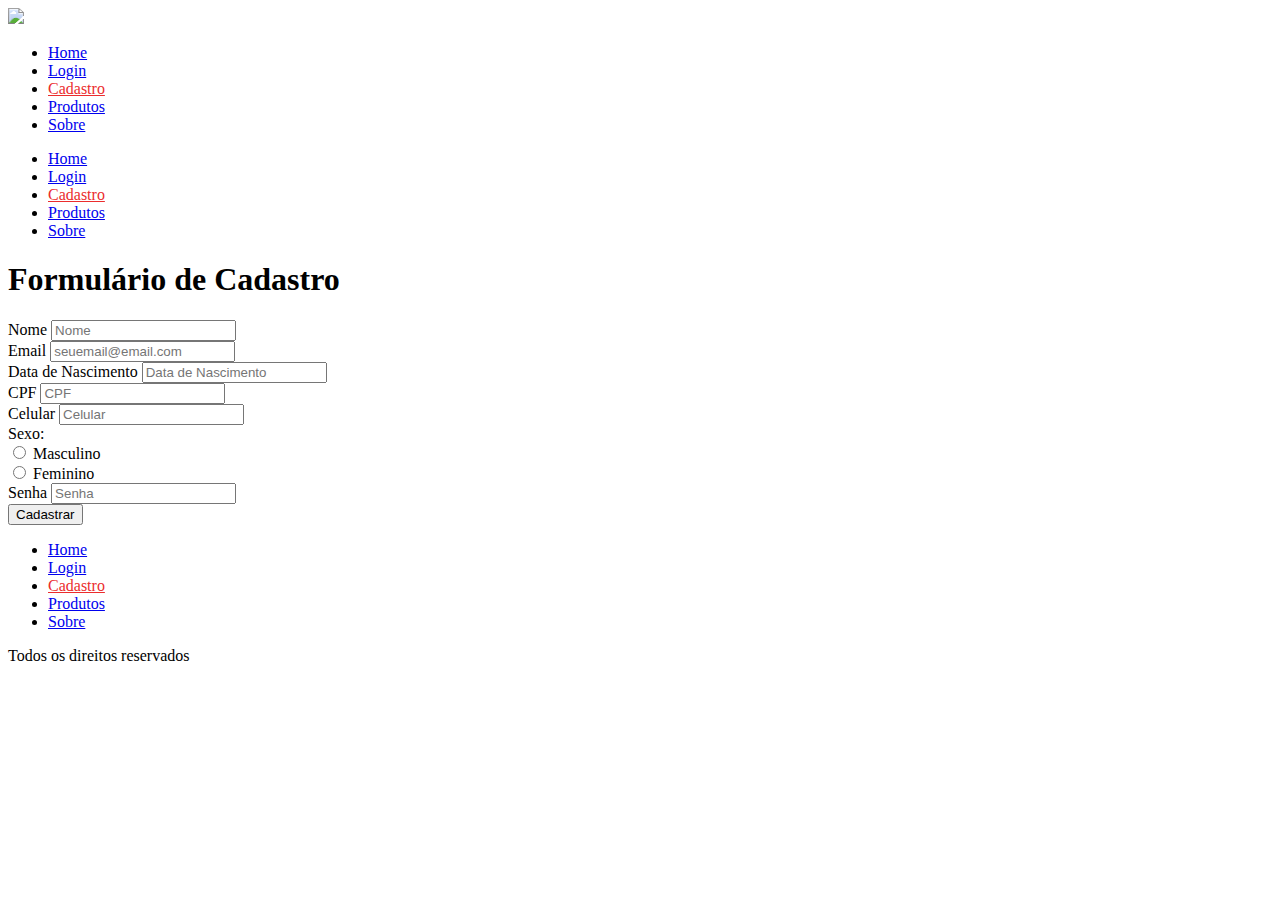
==== cadastro.html @ 8cd8ceac "Add files via upload" ====
<!DOCTYPE html>
<html>
<head>
	<title>Cadastro</title>
	<link href="https://fonts.googleapis.com/css?family=Oswald" rel="stylesheet">
	<link href="css/style.css" rel="stylesheet">
	<meta charset="utf-8" />
	<meta name="viewport" content="width=device-width,initial-scale=1.0,maximum-scale=1.0">
</head>
<body>

<header>

	<div class="container">
	<div class="logo">
		<img src="imagens/logo.png" />
	</div><!--logo-->

	<nav class="desktop">
		<ul>
			<li><a href="index.html">Home</a></li>
            <li><a href="login.html">Login</a></li>
            <li><a style="color:#EB2D2D;" href="cadastro.html">Cadastro</a></li>
			<li><a href="venda.html">Produtos</a></li>
			<li><a href="sobre.html">Sobre</a></li>
		</ul>
	</nav><!--desktop-->

	<nav class="mobile">
		<ul>
			<li><a href="index.html">Home</a></li>
            <li><a href="login.html">Login</a></li>
			<li><a style="color:#EB2D2D;" href="cadastro.html">Cadastro</a></li>
			<li><a href="venda.html">Produtos</a></li>
			<li><a href="sobre.html">Sobre</a></li>
		</ul>
	</nav><!--mobile-->

	<div class="clear"></div>
	</div><!--container-->
</header>

<section class="formu">
    <div class="container_form">
        <h1>Formulário de Cadastro</h1>
        <form class="form" action="#" method="post">
            
            <div class="form_grupo">
                <label for="nome" class="form_label">Nome</label>
                <input type="text" name="nome" class="form_input" id="nome" placeholder="Nome" required>
            </div>
            
            <div class="form_grupo">
                <label for="e-mail" class="form_label">Email</label>
                <input type="email" name="email" class="form_input" id="email" placeholder="seuemail@email.com" required>
            </div>
            
            <div class="form_grupo">
                <label for="datanascimento" class="form_label">Data de Nascimento</label>
                <input type="text" name="datanascimento" class="form_input" id="datanascimento" placeholder="Data de Nascimento" required>
            </div>  

            <div class="form_grupo">
                <label for="cpf" class="form_label">CPF</label>
                <input type="text" name="cpf" class="form_input" id="cpf" placeholder="CPF" required>
            </div>

            <div class="form-grupo">
                <label for="celular" class="form_label">Celular</label>
                <input type="text" name="celular" class="form_input" id="celular" placeholder="Celular" required>
            </div>       

            <div class="form_grupo">
                <span class="legenda">Sexo:</span>
                
                <div class="radio-btn">
                    <input type="radio" class="form_new_input" id="masculino" name="sexo" value="Masculino" required="required">
                    <label for="masculino" class="radio_label form_label"> <span class="radio_new_btn"></span> Masculino</label>
                </div>
                <div class="radio-btn">
                    <input type="radio" class="form_new_input" id="feminino" name="sexo" value="Feminino" required="required">
                    <label for="feminino" class="radio_label form_label"> <span class="radio_new_btn"></span> Feminino</label>
                </div>
            </div>
          
                <div class="form_grupo">
                    <label for="senha" class="form_label">Senha</label>
                    <input type="text" name="senha" class="form_input" id="senha" placeholder="Senha" required>
                </div>

                <div class="submit">
                    <input type="hidden" name="acao" value="enviar">
                    <button type="submit" name="Submit" class="submit_btn" >Cadastrar</button>
                  
                  </div>
        </form>
</div><!--container_form-->
</section>

<footer>
    <div class="container">
    <nav>
        <ul>
            <li><a href="index.html">Home</a></li>
            <li><a href="login.html">Login</a></li>
            <li><a style="color:#EB2D2D;" href="cadastro.html">Cadastro</a></li>
            <li><a href="venda.html">Produtos</a></li>            
            <li><a href="sobre.html">Sobre</a></li>
        </ul>
    </nav>
    <p>Todos os direitos reservados</p>
    <div class="clear"></div>
    </div><!--container-->
</footer>

</body>
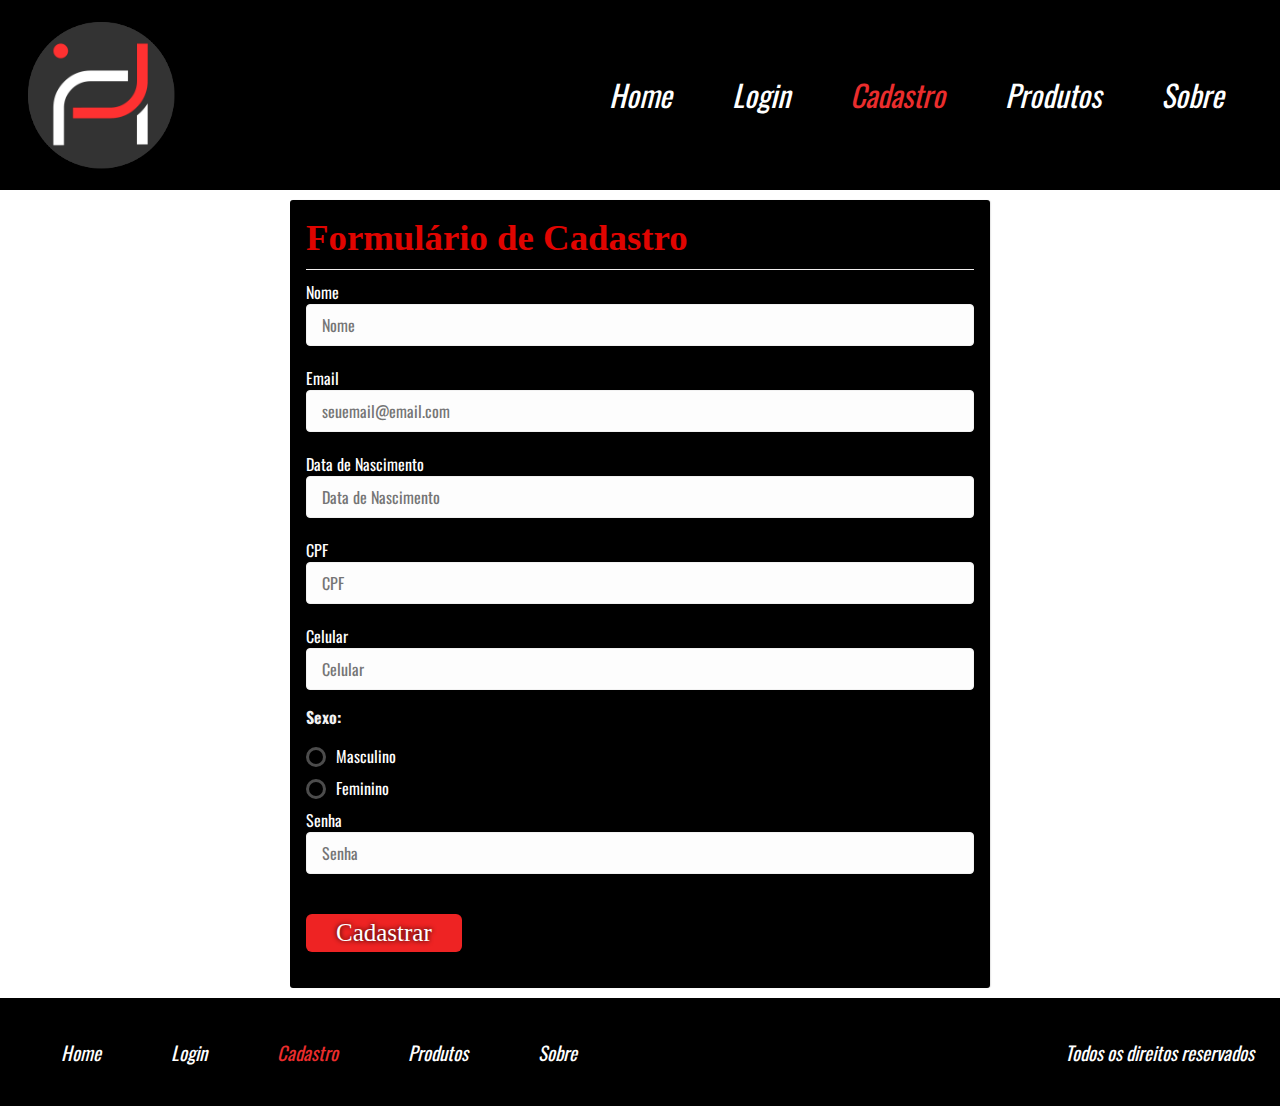
==== commit 6fc115f0: "cadastro.html" ====
--- a/cadastro.html
+++ b/cadastro.html
@@ -3,7 +3,7 @@
 <head>
 	<title>Cadastro</title>
 	<link href="https://fonts.googleapis.com/css?family=Oswald" rel="stylesheet">
-	<link href="css/style.css" rel="stylesheet">
+	<link href="style.css" rel="stylesheet">
 	<meta charset="utf-8" />
 	<meta name="viewport" content="width=device-width,initial-scale=1.0,maximum-scale=1.0">
 </head>
@@ -13,7 +13,7 @@
 
 	<div class="container">
 	<div class="logo">
-		<img src="imagens/logo.png" />
+		<img src="logo.png" />
 	</div><!--logo-->
 
 	<nav class="desktop">
@@ -113,4 +113,4 @@
     </div><!--container-->
 </footer>
 
-</body>+</body>
--- a/style.css
+++ b/style.css
@@ -0,0 +1,1491 @@
+
+
+*{
+	margin: 0;
+	padding: 0;
+	box-sizing: border-box;
+	font-family:'Oswald', sans-serif;
+}
+
+html,body{
+	height: 100%;
+}
+
+.container{
+	width: 100%;
+	max-width: 1400px;
+	margin:0 auto;
+}
+
+.clear{
+	clear: both;
+}
+
+header{
+	padding:20px 2% 35px 2%;
+	height: 190px;
+	background-color: #000000;
+}
+
+header div.logo{
+	float: left;
+}
+.form_label{
+    color: white;
+}
+
+.legenda {
+	color: rgb(241, 241, 241);
+}
+
+section.formu{
+	padding: 10px 2% 10px 2%;
+}
+
+header nav.desktop{
+	float: right;
+	position: relative;
+	top:40px;
+}
+
+nav.mobile{
+	margin-top:40px;
+	float: right;
+	width: 32px;
+	height: 32px;
+	background-size: 100% 100%;
+	cursor: pointer;
+	background-image: url('icon_menu.png');
+	display: none;
+}
+
+nav.mobile ul{
+	display: none;
+	width: 100%;
+	left: 0;
+	top: 95px;
+	border-bottom:4px solid #EB2D2D;
+	z-index: 999;
+	position: absolute;
+	text-align: center;
+	background-color: white;
+}
+
+nav.mobile li{
+	font-size: 23px;
+	padding:20px 0px;
+	font-style: italic;
+}
+
+nav.mobile li a{
+	color: rgb(255, 255, 255);
+	text-decoration: none;
+	font-size: 20px;
+}
+
+header nav.desktop ul{
+	list-style-type: none;
+}
+
+header nav.desktop ul li{
+	float: left;
+	font-size: 40px;
+	padding:0 30px;
+	font-style: italic;
+}
+
+header nav.desktop a{
+    color: rgb(255, 255, 255);
+    text-decoration: none;
+	font-size: 30px;
+}
+.containerr {
+	display: flex;
+	justify-content: flex-start;
+  }
+  
+  img.RM {
+	margin-right: 10px;
+  }
+
+  
+  
+
+section.banner{
+	overflow:hidden;
+	width: 100%;
+	height: 550px;
+	background-color: rgb(232 99 56);
+	background-image: url('banner.jpeg');
+	background-size: cover;
+	background-position: right bottom;
+	background-repeat: no-repeat;
+}
+
+.text-banner{
+	padding:70px;
+}
+
+.text-banner-single{
+	width: 314px;
+	font-style: italic;
+	margin-top:30px;
+	height: 70px;
+	line-height: 70px;
+	padding-left: 50px;
+	text-transform: uppercase;
+	color: white;
+	font-size: 23px;
+	background-image: url('ebaa.png');
+	background-size: 100% 100%;
+	background-repeat: no-repeat;
+}
+.text-banner-single a {
+    color: white; /* Cor do link */
+    text-decoration: none; /* Remove o sublinhado */
+    /* Adicione outras propriedades de estilo conforme necessário */
+}
+
+
+.text-banner .text-banner-single:nth-of-type(2){
+	width: 200px;
+	height: 70px;
+	line-height: 70px;
+	position: relative;
+	left: -10px;
+}
+
+.text-banner .text-banner-single:nth-of-type(3){
+	width: 170px;
+	height: 70px;
+	line-height: 70px;
+	position: relative;
+	left: -20px;
+}
+
+.text-banner .text-banner-single:nth-of-type(4){
+	width: 320px;
+	font-size: 21px;
+	color: black;
+	position: relative;
+	left: -30px;
+	line-height: 70px;
+	background-image: url('../imagens/box-white-text.png');
+}
+/*
+section.veiculos-destaque{
+	padding:90px 2%;
+}
+
+section.venda{
+	padding:90px 2%;
+	background-color: #ffffff;
+}
+
+.section {
+	display: flex;
+	justify-content: center;
+	align-items: center;
+	background-color: rgb(255, 255, 255);
+	height: 350px;
+	margin: 0;
+	}
+	
+	.tituloo{
+		clear: left;
+		text-align: center;
+	}
+	
+	.arearm{
+		width: 91%;
+		text-align: justify;
+		margin: auto;
+		color: #000000;
+	}
+	
+	.arearm p{
+		margin-top: 75px;
+	}
+	
+	.css{
+	display: flex;   
+	justify-content: center;
+	align-items: center;
+	}
+	
+	.css img {
+	max-width: 100%;
+	margin: 0 25%;
+	height: 70%;
+	width: 250px;
+	border: 3px solid red;
+	padding: 5px;
+	}
+	
+	.section2 {
+		display: flex;
+		align-items: center;
+		background-color: rgb(255, 255, 255);
+		height: 40px;
+		margin-top: 0px;
+		}
+	
+	.info-carro h2{
+		padding-left: 8px;
+		color: rgb(0, 0, 0);
+		font-style: italic;
+		font-size: 20px;
+		margin-top: 0px;
+		margin-left: 150px;
+	}
+	
+	.info-carro p{
+		margin-top: 0px;
+		margin-left: 150px;
+		color: #000000;
+		font-size: 15px;
+		font-style: italic;
+		margin-top: 5px;
+	}
+	.btn1{
+		text-align: center;
+		display: block;
+		line-height: 40px;
+		background-color:#EB2D2D;
+		text-decoration: none;
+		border-bottom: 5px solid #B21E1E;
+		color: white;
+		font-size: 16px;
+		font-style: italic;
+		width: 150px;
+		margin-top: 5px;
+		margin-left: 150px;
+	}
+	
+	.info-carro2 h2{
+		padding-left: 8px;
+		color: rgb(0, 0, 0);
+		font-style: italic;
+		font-size: 20px;
+		margin-top: 0px;
+		margin-left: 380px;
+	}
+	
+	.info-carro2 p{
+		margin-top: 0px;
+		margin-left: 150px;
+		color: #000000;
+		font-size: 15px;
+		font-style: italic;
+		margin-left: 380px;
+	}
+	.btn2{
+		text-align: center;
+		display: block;
+		line-height: 40px;
+		background-color:#EB2D2D;
+		text-decoration: none;
+		border-bottom: 5px solid #B21E1E;
+		color: white;
+		font-size: 16px;
+		font-style: italic;
+		width: 150px;
+		margin-top: 5px;
+		margin-left: 380px;
+	}
+	
+	.info-carro3 h2{
+		padding-left: 8px;
+		color: rgb(0, 0, 0);
+		font-style: italic;
+		font-size: 20px;
+		margin-top: 5px;
+		margin-left: 380px;
+	}
+	
+	.info-carro3 p{
+		margin-top: 0px;
+		margin-left: 150px;
+		color: #000000;
+		font-size: 15px;
+		font-style: italic;
+		margin-left: 380px;
+	}
+	.btn3{
+		text-align: center;
+		display: block;
+		line-height: 40px;
+		background-color:#EB2D2D;
+		text-decoration: none;
+		border-bottom: 5px solid #B21E1E;
+		color: white;
+		font-size: 16px;
+		font-style: italic;
+		width: 150px;
+		margin-top: 5px;
+		margin-left: 380px;
+	}
+
+	.css img:hover {
+		transform: scale(1.1); 
+		border-color: #e21887; 
+	}
+	
+	.btn1:hover{
+		transform: scale(1.1); 
+		background-color: #e21887;
+	}
+	
+	.btn2:hover{
+		transform: scale(1.1); 
+		background-color: #e21887;
+	}
+	
+	.btn3:hover{
+		transform: scale(1.1); 
+		background-color: #e21887;
+	}
+	
+*/
+
+/* Estilos padrão para todas as telas */
+/* Estilos padrão para todas as telas */
+/* Estilos padrão para todas as telas */
+/* Estilos padrão para todas as telas */
+/* Estilos padrão para todas as telas */
+.section {
+	display: flex;
+	flex-wrap: wrap;
+	justify-content: center;
+	background-color: rgb(255, 255, 255);
+	margin: 0;
+	padding: 20px;
+  }
+  
+  .css {
+	display: flex;
+	justify-content: space-around;
+	align-items: flex-start;
+  }
+  
+  .info-carro {
+	text-align: center;
+	margin: 0 80px;
+  }
+  
+  .info-carro img {
+	max-width: 100%;
+	max-height: 250px; /* ou o valor desejado */
+	width: auto;
+	height: auto;
+	border: 3px solid red;
+	padding: 5px;
+	box-sizing: border-box;
+  }
+  
+  .btn1,
+  .btn2,
+  .btn3 {
+	text-align: center;
+	display: block;
+	line-height: 40px;
+	background-color: #EB2D2D;
+	text-decoration: none;
+	border-bottom: 5px solid #B21E1E;
+	color: white;
+	font-size: 16px;
+	font-style: italic;
+	width: 150px;
+	margin-top: 5px;
+	margin-left: auto;
+	margin-right: auto;
+	transition: background-color 0.3s, transform 0.3s;
+  }
+  
+  .btn1:hover,
+  .btn2:hover,
+  .btn3:hover {
+	background-color: #e21887;
+	transform: scale(1.1);
+  }
+  
+
+.arearm {
+	text-align: center;
+  }
+  
+  .tituloo {
+	clear: left;
+	text-align: center;
+	margin-bottom: 20px; /* Ajuste conforme necessário */
+	margin-top: 30px;
+	font-size: 35px;
+  }
+
+  /* Estilos para telas pequenas (até 767px) */
+  @media screen and (max-width: 767px) {
+	.css {
+	  flex-direction: column;
+	  align-items: center;
+	}
+  
+	.btn1,
+	.btn2,
+	.btn3 {
+	  margin-left: 0;
+	}
+  }
+  
+  
+  .css img:hover {
+	transform: scale(1.1); 
+	border-color: #e21887; 
+}
+  
+  
+  
+
+section.veiculos-destaque .container{
+	/*Vamos deixar o padrão que é 1400px*/
+	/*max-width: 1000px;*/
+	padding:40px 0;
+}
+
+
+.line-titulo{
+	/*Trocamos por 1400 para seguir com o mesmo tamanho do nosso contexto padrão da classe container!*/
+	max-width: 1400px;
+	margin:10PX auto;
+	position: relative;
+	text-align: center;
+}
+
+.line-titul1{
+	/*Trocamos por 1400 para seguir com o mesmo tamanho do nosso contexto padrão da classe container!*/
+	max-width: 1400px;
+	margin:0 auto;
+	position: relative;
+	text-align: center;
+}
+
+.ln1{
+	position: absolute;
+	height: 2px;
+	width: 100%;
+	top:20px;
+	background:rgb(255, 255, 255);
+}
+
+.ln2{
+	position: absolute;
+	height: 2px;
+	width: 100%;
+	top:20px;
+	background:rgb(0, 0, 0);
+}
+
+
+.line-titulo h2{
+	position: relative;
+	background: black;
+	color: white;
+	display: inline-block;
+	text-align: center;
+	font-size: 27px;
+	padding:0 20px;
+	font-style: italic;
+	text-transform: uppercase;
+}
+
+.line-titul1 h2{
+	position: relative;
+	background: rgb(255, 255, 255);
+	color: rgb(0, 0, 0);
+	display: inline-block;
+	text-align: center;
+	font-size: 27px;
+	padding:0 20px;
+	font-style: italic;
+	text-transform: uppercase;
+}
+
+.vitrine-destaque{
+	float: left;
+	width: 33.3%;
+	text-align: left;
+	
+}
+
+.vitrine-destaque .carro-img{
+	width: 100%;
+	padding-top: 100%;
+	border:8px solid white;
+	background-size: 100% 100%;
+}
+
+.vitrine-destaque h2{
+	padding-left: 8px;
+	color: black;
+	font-style: italic;
+	font-size: 20px;
+}
+
+.vitrine-destaque p{
+	padding-top: 8px;
+	padding-left: 8px;
+	color: #353535;
+	font-size: 15px;
+	font-style: italic;
+}
+
+
+.btn1{
+	text-align: center;
+	display: block;
+	line-height: 40px;
+	background-color:#EB2D2D;
+	text-decoration: none;
+	border-bottom: 5px solid #B21E1E;
+	color: white;
+	font-size: 16px;
+	font-style: italic;
+	width: 150px;
+}
+
+.vitrine-destaque a{
+	margin-left: 8px;
+	margin-top:10px;
+
+}
+
+
+.servicos-descricao{
+	display: flex;
+}
+
+.half1{
+	width: 50%;
+	text-align: right;
+	padding:90px 0;
+	background: #242424;
+	color: white;
+}
+
+.half1-wraper{
+	padding-right: 10%;
+	padding-top: 3%;
+	text-align: left;
+	display: inline-block;
+}
+
+.half1-wraper h2{
+	font-weight: normal;
+	font-style: italic;
+	font-size: 32px;
+}
+
+.half1-wraper ul{
+	display: inline-block;
+	margin-top:20px;
+}
+
+.half1-wraper li{
+	margin-left: 15px;
+	padding: 15px 0;
+
+}
+
+.half1-wraper a{
+	margin-left: 40px;
+	display: inline-block;
+	vertical-align: bottom;
+}
+
+.half2{
+	width: 50%;
+	padding:90px 100px;
+	background:#EB2D2D;
+	color: white;
+}
+
+.half2 h2{
+	font-weight: normal;
+	font-style: italic;
+	font-size: 32px;
+}
+
+.half2 .depoimento-single{
+	margin-top:19px;
+}
+
+.depoimento-single p{
+	font-size: 22px;
+}
+
+.navigation{
+	float: left;
+	width: 100%;
+	max-width: 700px;
+	margin-top:30px;
+}
+
+.arrows{
+	float: left;
+}
+
+.navigation img{
+	cursor: pointer;
+	margin:0 20px;
+}
+
+.nome-depoimento{
+	float: right;
+	color: #252525;
+	font-size: 23px;
+}
+
+
+section.localizacao{
+	padding:10px 2% 0 2%;
+	background: black;
+}
+
+section.localizacao iframe{
+	max-width: 600px;
+	margin:1% 28% auto;
+}
+
+section.localizacao .input-wraper{
+	float: left;
+	padding:10px;
+	margin-top:7px;
+}
+
+section.localizacao input[type=text]{
+	width: 100%;
+	border: 1px solid #ccc;
+	height: 60px;
+	font-size: 16px;
+	line-height: 40px;
+	padding-left: 15px;
+}
+
+section.localizacao textarea{
+	font-size: 16px;
+	width: 100%;
+	border:1px solid #ccc;
+	height: 140px;
+	padding:8px;
+	resize: none;
+}
+
+section.localizacao form .input-wraper:nth-of-type(5){
+	text-align: center;
+}
+
+section.localizacao input[type=submit]{
+	border-right: 0;
+	border-left: 0;
+	border-top: 0;
+	cursor: pointer;
+	display: inline-block;
+}
+
+.w100{
+	width: 100%;
+}
+
+.w50{
+	width: 50%;
+}
+
+footer{
+	padding:40px 2%;
+	background: #000000;
+}
+
+footer nav{
+	float: left;
+}
+
+footer nav ul{
+	list-style-type: none;
+}
+
+footer nav ul li{
+	float: left;
+	font-style: italic;
+	padding:0 35px;
+	font-size: 19px;
+}
+
+footer nav ul a{
+	color: white;
+	text-decoration: none;
+}
+
+footer p{
+	float: right;
+	color: white;
+	font-size: 19px;
+	font-style: italic;
+}
+
+.container_form {
+    width: 700px;
+    margin: auto;
+    display: flex;
+    flex-direction: column;
+    background: #000000; 
+    box-shadow: 1px 0px 1.2px 0px #e3e3e3; 
+    border-radius:3px; 
+    padding:1em;
+}
+.container_form h1 {
+    
+    font-family:'open_sansregular';
+    font-size: 2.3em;
+    color: #e00400;
+    border-bottom: 1px #f0eded solid;
+    margin-bottom: 10px;
+    padding-bottom: 10px;
+}
+.form_grupo {
+    width: 90%;
+    margin: 0 auto;
+    margin-bottom: 30px;
+    position: relative;
+}
+.form_grupo .legenda { 
+    width: 100%;
+    float: left;
+    margin-top: 15px;
+    margin-bottom: 15px;
+    font-weight: bold;
+}
+/* SUBMIT */
+.submit { width:100%; float:left; }
+.submit_btn {
+    float: left;
+    display: block;
+    padding: 5px 30px;
+    border: none;
+    outline: none;
+    background-color: #ee2323;
+    color: #fff;
+    text-shadow: 0 0 5px rgb(0, 0, 0);
+    font-family: inherit;
+    font-size: 25px;
+    font-family:'open_sansregular';
+    border-radius: 6px;
+    margin: 20px auto;
+    cursor: pointer;
+    transition: all 0.3s;
+}
+.submit_btn:hover {
+    background-color: #444444;
+    transform: scale(1.03);
+}
+.dropdown {
+    display: block;
+    margin: 0 auto;
+    font-size: 16px;
+    font-family: inherit;
+    color: #222222;
+    border-radius: 4px;
+    border: 1px #f2f2f2 solid;
+    background: #fdfdfd;
+    outline: none;
+    padding-left: 10px;
+    width: 100%;
+}
+.form_new_input {
+    display: none;
+}
+.radio_label,
+.check_label {
+    float: left;
+    width: 100%;
+    padding-left: 30px;
+    cursor: pointer;
+    margin-bottom: 8px;
+}
+.radio_new_btn {
+    position: absolute;
+    left: 0;
+    transform: translateY(3px);
+    height: 20px;
+    width: 20px;
+    border-radius: 50%;
+    border: 0.2em solid #4c4c4c;
+}
+.radio_new_btn::after {
+    content: "";
+    position: absolute;
+    left: 50%;
+    top: 50%;
+    transform: translate(-50%, -50%);
+    width: 8px;
+    height: 8px;
+    border-radius: 50%;
+    background-color: #ee2323;
+    visibility: hidden;
+}
+.check_new_btn {
+    position: absolute;
+    left: 0;
+    height: 20px;
+    width: 20px;
+    border: 0.2em solid #4c4c4c;
+}
+.check_new_btn::after {
+    content: "";
+    height: 8px;
+    width: 8px;
+    position: absolute;
+    top: 50%;
+    left: 50%;
+    transform: translate(-50%, -50%);
+    background-color: #6fcffb;
+    visibility: hidden;
+}
+.form_new_input:checked ~ .radio_label .radio_new_btn::after,
+.form_new_input:checked ~ .check_label .check_new_btn::after {
+ 
+    visibility: visible;
+}
+.form_new_input:checked ~ .radio_label,
+.form_new_input:checked ~ .check_label {
+    color: #ee2323;
+}
+.form_grupo {
+    width: 100%;
+    margin-bottom: 20px;
+    position: relative;
+}
+.form_input {
+    font-size: 16px;
+    font-family: inherit;
+    padding: 8px 15px;
+    border-radius: 4px;
+    border: 1px #f2f2f2 solid;
+    background: #fdfdfd;
+    outline: none;
+    width: 100%;
+    transition: all 0.3s;
+}
+.form_message,
+.form_message .message_input {
+    width: 100%;
+    float:left;
+}
+.form_message_label {
+    width: 100%;
+    float: left;
+    margin-top: 15px;
+    margin-bottom: 15px;
+    font-weight: bold;
+    
+}
+
+/*
+.half1-wraper5 {
+    padding: 20px; 
+    background-color: #f5f5f5; 
+}
+
+.half1-wraper5 p {
+    margin-bottom: 15px; 
+
+.half1-wraper5 p {
+    margin: 0 0 15px; 
+*/
+
+.sobre5 {
+    text-align: center; /* Centraliza o texto */
+    padding-top: 50px; /* Adiciona espaçamento ao redor do conteúdo */
+}
+
+.line-titul5 {
+    margin-bottom: 30px;
+}
+
+.line-titul5 h2 {
+    background-color: #ff0000; /* Cor de fundo do título */
+    padding: 10px; /* Espaçamento interno do título */
+    margin: 0;
+}
+
+.containerr5 {
+    display: flex;
+    justify-content: center;
+    align-items: center;
+}
+
+.half1-wraper5 {
+    display: flex;
+    align-items: center;
+}
+
+.text-container5 {
+    margin-left: 20px;
+	margin-right: 10px;
+	text-align: justify;
+}
+
+
+
+.half1-wraper5 img {
+    max-width: 100%; /* Garante que a imagem não ultrapasse a largura da div */
+    height: auto;
+
+}
+
+.half1-wraper5 ul {
+    list-style-type: disc; /* Adiciona bolinhas como marcadores */
+    padding-left: 20px; /* Adiciona um espaçamento à esquerda para as bolinhas */
+}
+
+.half1-wraper5 li {
+    font-size: 18px; /* Ajuste o tamanho da fonte conforme necessário */
+    margin-bottom: 15px;
+    text-align: left; /* Alinha o texto à esquerda */
+}
+
+
+
+.sobre6 {
+    text-align: center; /* Centraliza o texto */
+   
+}
+
+.line-titul6 {
+    margin-bottom: 30px;
+}
+.sobre6 .text-container6 ul {
+    list-style: none; /* Remove as bolinhas padrão da lista não ordenada */
+    padding: 0; /* Remove o preenchimento padrão da lista não ordenada */
+}
+
+
+.line-titul6 h2 {
+    background-color: #ff0000; /* Cor de fundo do título */
+    padding: 10px; /* Espaçamento interno do título */
+    margin: 0;
+}
+
+.containerr6 {
+    display: flex;
+    justify-content: center;
+    align-items: center;
+}
+/* Estilizando a nova div de imagens */
+.sobre6 .text-container6 .image-container {
+    display: flex;
+    justify-content: space-around; /* Ou outro método de espaçamento desejado */
+    margin-top: 20px; /* Ou outro espaçamento desejado */
+}
+
+/* Estilizando as imagens */
+.sobre6 .text-container6 .image-container img {
+    max-width: 100%; /* Define a largura máxima como 100% do contêiner pai */
+    height: auto; /* Mantém a proporção da imagem */
+    max-height: 310px; /* Ou outro valor desejado para a altura máxima */
+}
+
+
+.half1-wraper6 {
+    display: flex;
+    align-items: center;
+}
+
+.text-container6 {
+    margin-left: 20px;
+	margin-right: 10px;
+	text-align: justify;
+}
+
+
+
+.half1-wraper6 img {
+    max-width: 100%; /* Garante que a imagem não ultrapasse a largura da div */
+    height: auto;
+
+}
+
+
+
+.half1-wraper6 li {
+    font-size: 18px; /* Ajuste o tamanho da fonte conforme necessário */
+    margin-bottom: 15px;
+    text-align: left; /* Alinha o texto à esquerda */
+}
+
+
+
+.content-venda{
+	margin-top:40px;
+}
+
+.sidebar{
+	float: left;
+	width: 30%;
+}
+
+.search1{
+	width:90%;
+}
+
+.search1 h2{
+	font-size: 24px;
+	color: black;
+	font-weight: normal;
+}
+
+.search1 .barra-preco{
+	width: 100%;
+	height: 20px;
+	background: white;
+	border:1px solid #ccc;
+	margin-top:8px;
+	border-radius: 20px;
+	position: relative;
+}
+
+.barra-preco-fill{
+	position: absolute;
+	left: 0;
+	top: 0;
+	width: 30%;
+	height: 20px;
+	border-radius: 20px;
+	background:linear-gradient(to bottom,rgb(255,255,255),rgb(200,200,200));
+}
+
+.pointer-barra{
+	width: 26px;
+	height: 26px;
+	position: absolute;
+	left: calc(30% - 13px);
+	top: -3px;
+	cursor: pointer;
+	border-radius: 8px;
+	background:linear-gradient(to bottom,rgb(255,255,255),rgb(180,180,180));
+	border:1px solid  #777;
+}
+
+.valor-pesquisa{
+	margin-top:8px;
+}
+
+.valor-pesquisa p{
+	color: black;
+	font-size: 15px;
+}
+
+.valor-pesquisa p:nth-of-type(1){
+	float: left;
+}
+
+.valor-pesquisa p:nth-of-type(2){
+	float: right;
+}
+
+.search2{
+	margin-top:40px;
+}
+
+.search2 h2{
+	font-size: 24px;
+	color: black;
+	font-weight: normal;
+}
+
+.form-venda-wraper{
+	margin-top:10px;
+}
+
+.form-venda-wraper input[type=checkbox]{
+	display: none;
+}
+
+.form-venda-wraper label{
+	width: 20px;
+	height: 20px;
+	display: inline-block;
+	border:1px solid #ccc;
+	border-radius: 3px;
+	vertical-align: top;
+	cursor: pointer;
+	position: relative;
+}
+
+
+
+.circle{
+	width: 8px;
+	height: 8px;
+	display: none;
+	border-radius: 4px;
+	background: black;
+	position: absolute;
+	left: 6px;
+	top: 6px;
+}
+
+
+.form-venda-wraper input[type=checkbox]:checked + label > .circle{
+	display: block;
+}
+
+.form-venda-wraper span{
+	padding:0 10px;
+	display: inline-block;
+	vertical-align: top;
+}
+
+
+.vitrine-venda{
+	float: left;
+	width: 70%;
+}
+
+.vitrine-venda .vitrine-destaque{
+	margin-top:20px;
+}
+
+section.venda-single{
+	padding:80px 2% 0 2%;
+}
+
+section.venda-single .container{
+	padding:40px 0 0 0;
+	text-align: center;
+	max-width: 1280px;
+}
+
+.info-veiculo{
+	display: inline-block;
+	width: 60%;
+}
+
+.foto-destaque{
+	width: 100%;
+	padding-top:70%;
+	background-position: center;
+	background-size: cover;
+	background-repeat: no-repeat;
+}
+
+
+.descricao-veiculo{
+	vertical-align: top;
+	display: inline-block;
+	padding:60px 20px;
+	text-align: left;
+}
+
+.descricao-veiculo p{
+	font-size: 17px;
+	margin-top:25px;
+	max-width: 200px;
+}
+
+.descricao-veiculo a{
+	margin-top:25px;
+}
+
+.nav-galeria-parent{
+	width: 100%;
+	padding:36px;
+	position: relative;
+}
+
+.arrow-left-nav{
+	position: absolute;
+	left: 8px;
+	top: 50%;
+	cursor: pointer;
+	transform:translateY(-50%);
+	-ms-transform:translateY(-50%);
+	background-image:url('arrow-left.png');
+	background-size: 100% 100%;
+	width: 22px;
+	height: 22px;
+}
+
+
+
+.arrow-right-nav{
+	position: absolute;
+	right: 8px;
+	top: 50%;
+	cursor: pointer;
+	transform:translateY(-50%);
+	-ms-transform:translateY(-50%);
+	background-image:url('/arrow-right.png');
+	background-size: 100% 100%;
+	width: 22px;
+	height: 22px;
+}
+
+.info-bread{
+	padding:20px 0;
+	text-align: left;
+}
+
+.info-bread a{
+	text-decoration: none;
+	color: black;
+}
+
+.info-bread a:last-child{
+	color: red;
+}
+
+.info-bread span{
+	padding:0 30px;
+}
+
+.nav-galeria{
+	overflow: hidden;
+	width: 100%;
+}
+
+.nav-galeria-wraper{
+	width: 200%;
+}
+
+.mini-img-wraper{
+	float: left;
+	padding:9px;
+	width:calc(33.3% * (100 / 200));
+}
+
+.mini-img{
+	width: 100%;
+	cursor: pointer;
+	padding-top:70%;
+	background-position: center;
+	background-size: cover;
+	background-color:green;
+}
+
+section.sobre{
+	padding:20px 2% 20px 2%;
+}
+
+section.sobre .container{
+	max-width: 840px;
+	margin-top:30px;
+}
+
+section.sobre .img-destaque-sobre{
+	width: 100%;
+	padding-top:60%;
+	background-color: rgb(220,220,220);
+}
+
+section.sobre .descricao-autor{
+	margin-top:20px;
+}
+
+.descricao-autor h2{
+	font-size: 24px;
+}
+
+.descricao-autor p{
+	line-height: 28px;
+	font-size: 16px;
+	margin-top:10px;
+}
+
+.descricao-autor2{
+	margin-top:40px;
+}
+
+
+.img-small{
+	width: 30%;
+	padding-top:30%;
+	float: left;
+	background-color: rgb(220,220,220);
+}
+
+.descricao-autor2 p{
+	float: left;
+	width: 70%;
+	line-height: 28px;
+	padding:15px;
+}
+
+
+@media screen and (max-width: 1100px){
+
+	.half1{
+		text-align: center;
+	}
+
+	.half1-wraper{
+		text-align: left;
+		padding-right: 0;
+	}
+
+	.half1-wraper a{
+		display: block;
+		margin-left: 0;
+		margin-top:15px;
+	}
+}
+
+@media screen and (max-width: 900px){
+
+
+	.nome-depoimento{
+	float: left;
+	width: 100%;
+	margin:20px 20px;
+	}
+}
+
+@media screen and (max-width: 768px){
+
+	footer nav{
+		display: none;
+	}
+
+	footer{
+		text-align: center;
+	}
+
+	footer p{
+		float: none;
+	}
+
+	.w50{
+		width: 100%;
+	}
+
+	.nome-depoimento{
+	float: right;
+	width: auto;
+	margin:0px 0px;
+	}
+
+	section.servicos-descricao{
+		flex-direction: column;
+	}
+
+
+	.half1,.half2{
+		padding:80px 4%;
+		width: 100%;
+	}
+
+	section.banner{
+		background-size: cover;
+		background-position: 100px center;
+		height: 80vh;
+	}
+
+	nav.desktop
+	{
+		display: none;
+	}
+
+	nav.mobile{
+		display: block;
+	}
+
+	.sidebar{
+		width: 100%;
+		text-align: center;
+	}
+
+	.search1{
+		display: inline-block;
+	}
+
+	.search2{
+		text-align: left;
+		display: inline-block;
+	}
+
+	.vitrine-venda{
+		text-align: center;
+		width: 100%;
+	}
+
+	.info-veiculo{
+		width: 100%;
+	}
+
+	.descricao-veiculo{
+		padding:20px 0;
+		text-align: center;
+	}
+
+	.descricao-veiculo a{
+		display: inline-block;
+	}
+
+	.descricao-veiculo p{
+		max-width: none;
+	}
+}
+
+
+
+@media screen and (max-width: 580px){
+.text-banner{
+	padding:30px;
+}
+
+.text-banner-single{
+	width: 240px;
+	font-size: 18px;
+}
+
+.text-banner .text-banner-single:nth-of-type(4){
+	width: 270px;
+}
+
+section.veiculos-destaque .line-titulo h2{
+	font-size: 23px;
+}
+
+section.veiculos-destaque .container{
+	max-width: 1000px;
+	padding:40px 0;
+	text-align: center;
+}
+
+.vitrine-destaque{
+	display: inline-block;
+	float: none;
+	width: 80%;
+	text-align: center;
+	margin-top:20px;
+}
+
+.vitrine-destaque a{
+	display: inline-block;
+}
+
+.img-small{
+	width: 100%;
+	padding-top:100%;
+}
+
+.descricao-autor2 p{
+	width: 100%;
+	padding:20px 0;
+}
+
+}
+
+@media screen and (max-width: 480px){
+	.vitrine-destaque{
+		width: 100%;
+	}
+}
